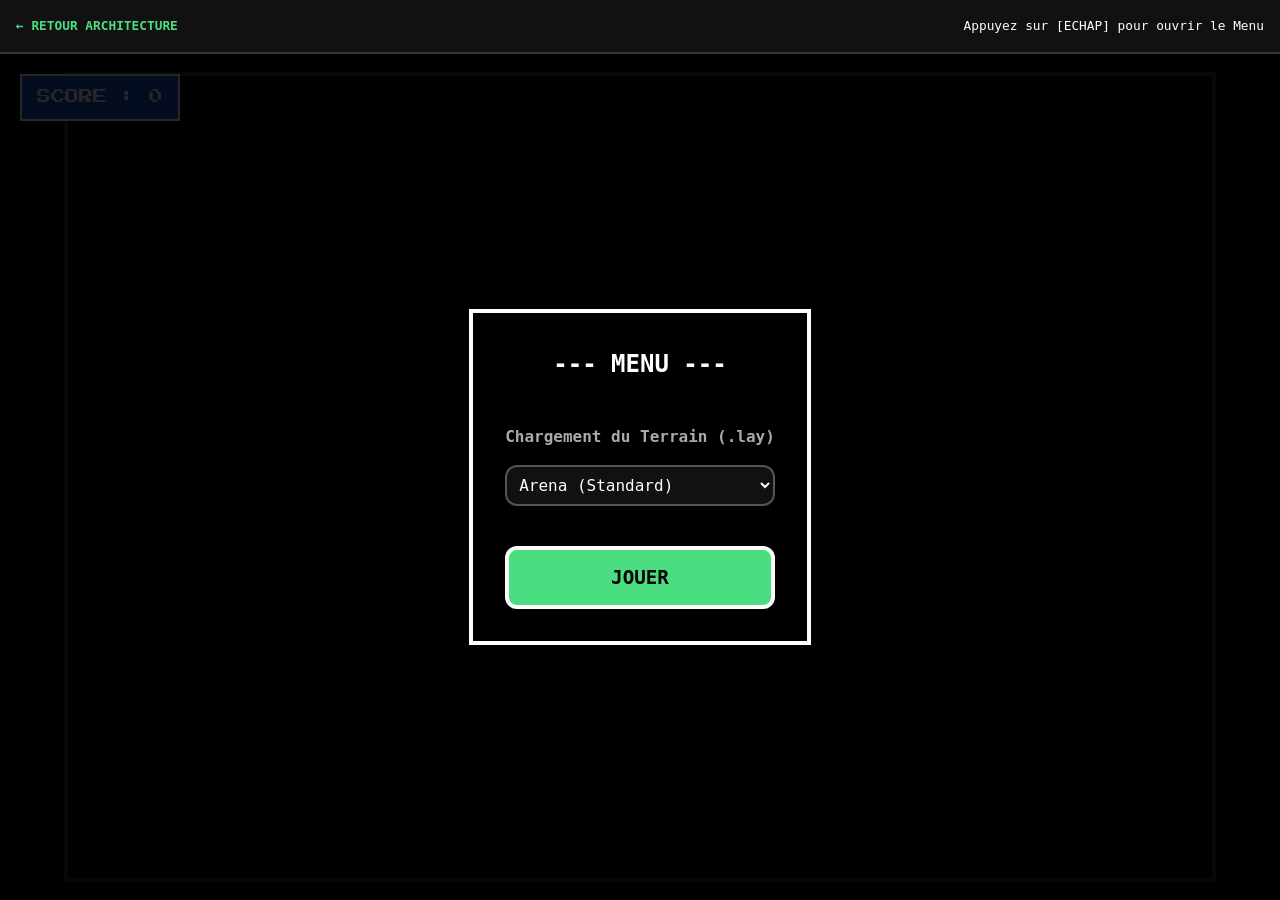
==== docs/simulator.html @ 8832fe9c "updtae" ====
<!DOCTYPE html>
<html lang="fr">
<head>
    <meta charset="UTF-8">
    <meta name="viewport" content="width=device-width, initial-scale=1.0">
    <title>Simulateur Web - Client Snake</title>
    <link rel="stylesheet" href="style.css">
    <link href="https://fonts.googleapis.com/css2?family=Press+Start+2P&display=swap" rel="stylesheet">
</head>
<body class="sim-dark-pixel">
    <nav class="nav-bar-pixel">
        <a href="index.html" class="back-link">← Retour Architecture</a>
        <span>Appuyez sur [ECHAP] pour ouvrir le Menu</span>
    </nav>

    <div class="pixel-canvas-wrapper">
        <div id="score-display">SCORE : 0</div>
        <canvas id="gameCanvas" width="600" height="600"></canvas>
        
        <div id="game-overlay" class="pixel-overlay">
            <div class="pixel-menu">
                <h2>--- MENU ---</h2>
                
                <div class="control-group">
                    <label for="terrain-select">Chargement du Terrain (.lay)</label>
                    <select id="terrain-select">
                        <option value="arena">Arena (Standard)</option>
                        <option value="arenaNoWall">Arena (Sans Murs)</option>
                        <option value="alone">Alone</option>
                        <option value="small">Small</option>
                        <option value="smallArena">Small Arena</option>
                    </select>
                </div>
                
                <button id="btn-start" class="btn-pixel">JOUER</button>
            </div>
        </div>
    </div>

    <script src="app.js"></script>
</body>
</html>
---- docs/style.css ----
:root {
    --apple-bg: #fbfbfd;
    --apple-surface: #ffffff;
    --apple-text: #1d1d1f;
    --apple-text-secondary: #86868b;
    --apple-border: #d2d2d7;
    --apple-blue: #0071e3;
    --apple-blue-hover: #0077ed;
    --apple-shadow: rgba(0, 0, 0, 0.08) 0px 4px 24px;
}

* {
    margin: 0;
    padding: 0;
    box-sizing: border-box;
    -webkit-font-smoothing: antialiased;
}

body {
    font-family: 'Inter', -apple-system, BlinkMacSystemFont, sans-serif;
    line-height: 1.6;
}

/* -------------------------------------------
   DARK MODE : DOCUMENTATION (index.html)
------------------------------------------- */
.doc-dark-mode {
    background-color: #000000;
    color: #e5e5ea;
}

.hero-fade {
    height: 100vh;
    display: flex;
    flex-direction: column;
    justify-content: center;
    align-items: center;
    background: #000000;
    position: relative;
}

.fade-in-logo {
    max-width: 80%;
    max-height: 400px;
    opacity: 0;
    animation: fadeInLogo 3s cubic-bezier(0.25, 1, 0.5, 1) forwards;
    filter: drop-shadow(0 0 40px rgba(96, 165, 250, 0.3));
}

@keyframes fadeInLogo {
    0% { opacity: 0; transform: scale(0.9); filter: blur(10px); }
    100% { opacity: 1; transform: scale(1); filter: blur(0px); }
}

.scroll-indicator {
    position: absolute;
    bottom: 40px;
    color: #636366;
    font-size: 0.9rem;
    letter-spacing: 2px;
    text-transform: uppercase;
    animation: pulse 2s infinite;
}

@keyframes pulse {
    0% { opacity: 0.3; transform: translateY(0); }
    50% { opacity: 1; transform: translateY(-5px); }
    100% { opacity: 0.3; transform: translateY(0); }
}

.architecture-content {
    max-width: 900px;
    margin: 0 auto;
    padding: 6rem 2rem;
}

.section-header {
    text-align: center;
    margin-bottom: 5rem;
}

.section-header h2 {
    font-size: 3rem;
    color: #ffffff;
    margin-bottom: 1.5rem;
    letter-spacing: -0.02em;
}

.section-header p {
    font-size: 1.25rem;
    color: #a1a1a6;
    max-width: 700px;
    margin: 0 auto;
}

.doc-block {
    margin-bottom: 4rem;
    padding-bottom: 4rem;
    border-bottom: 1px solid rgba(255,255,255,0.1);
}

.doc-block h3 {
    font-size: 2rem;
    color: #ffffff;
    margin-bottom: 1.5rem;
    display: inline-block;
    text-shadow: 0 0 15px rgba(255, 255, 255, 0.3);
}

.block-content p {
    font-size: 1.15rem;
    color: #d1d1d6;
    margin-bottom: 1rem;
}

.block-content ul {
    list-style-type: disc;
    padding-left: 1.5rem;
    color: #d1d1d6;
    font-size: 1.1rem;
}

.block-content li {
    margin-bottom: 0.5rem;
}

.block-content code {
    background: #1c1c1e;
    color: #60a5fa;
    padding: 0.2rem 0.5rem;
    border-radius: 4px;
    font-family: monospace;
    font-size: 1rem;
}

.cta-container {
    text-align: center;
    padding: 6rem 0;
    background: radial-gradient(circle at center, rgba(59, 130, 246, 0.1), transparent 70%);
}

.cta-container h3 {
    font-size: 2.5rem;
    color: #fff;
    margin-bottom: 1rem;
}

.cta-container p {
    font-size: 1.1rem;
    color: #a1a1a6;
    max-width: 600px;
    margin: 0 auto 3rem auto;
}

.btn-large {
    display: inline-block;
    background: #ffffff;
    color: #000000;
    font-size: 1.2rem;
    font-weight: 700;
    padding: 1.2rem 3rem;
    border-radius: 40px;
    text-decoration: none;
    transition: transform 0.2s, background 0.2s;
}

.btn-large:hover {
    transform: scale(1.05);
    background: #f5f5f7;
}

/* -------------------------------------------
   LIGHT MODE : SIMULATEUR (simulator.html)
------------------------------------------- */
.sim-light-mode {
    background-color: var(--apple-bg);
    color: var(--apple-text);
}

.nav-bar {
    background-color: rgba(255, 255, 255, 0.8);
    backdrop-filter: saturate(180%) blur(20px);
    border-bottom: 1px solid var(--apple-border);
    padding: 1rem 2rem;
    display: flex;
    align-items: center;
    gap: 2rem;
}

.back-link {
    color: var(--apple-blue);
    text-decoration: none;
    font-weight: 600;
}

.nav-bar h1 {
    font-size: 1.2rem;
    font-weight: 600;
    margin: 0;
}

.simulator-only {
    max-width: 800px;
    margin: 3rem auto;
    padding: 0 2rem;
}

.simulator-pane {
    background: var(--apple-surface);
    border-radius: 24px;
    padding: 2rem;
    box-shadow: var(--apple-shadow);
    display: flex;
    flex-direction: column;
    gap: 1.5rem;
}

.controls {
    display: flex;
    gap: 1rem;
    flex-wrap: wrap;
}

.control-group {
    display: flex;
    flex-direction: column;
    gap: 0.5rem;
    flex: 1;
}

label {
    font-size: 0.85rem;
    font-weight: 600;
    color: var(--apple-text-secondary);
}

select, button {
    font-family: inherit;
    font-size: 1rem;
    padding: 0.8rem 1rem;
    border-radius: 12px;
    border: 1px solid var(--apple-border);
    background: var(--apple-bg);
    outline: none;
}

button.btn-primary {
    background-color: var(--apple-blue);
    color: white;
    border: none;
    cursor: pointer;
    font-weight: 600;
    transition: background 0.2s;
}

button.btn-primary:hover {
    background-color: var(--apple-blue-hover);
}

.canvas-wrapper {
    position: relative;
    width: 100%;
    aspect-ratio: 1/1;
    background-color: #f5f5f7;
    border-radius: 16px;
    overflow: hidden;
    border: 1px solid var(--apple-border);
}

canvas {
    width: 100%;
    height: 100%;
    display: block;
}

.overlay {
    position: absolute;
    top: 0;
    left: 0;
    width: 100%;
    height: 100%;
    background: rgba(255, 255, 255, 0.8);
    backdrop-filter: blur(8px);
    display: flex;
    justify-content: center;
    align-items: center;
    font-size: 1.5rem;
    font-weight: 600;
}

.hidden {
    display: none;
}

.keyboard-hints {
    display: flex;
    justify-content: space-between;
    font-size: 0.85rem;
    color: var(--apple-text-secondary);
    background: var(--apple-bg);
    padding: 1rem;
    border-radius: 12px;
}

/* -------------------------------------------
   DARK MODE PIXEL : SIMULATEUR
------------------------------------------- */
.sim-dark-pixel {
    background-color: #000;
    color: #fff;
    font-family: 'Press Start 2P', monospace; /* Optionnel si importé, sinon fallback monospace */
    display: flex;
    flex-direction: column;
    height: 100vh;
    overflow: hidden;
}

.nav-bar-pixel {
    background: #111;
    border-bottom: 2px solid #333;
    padding: 1rem;
    display: flex;
    justify-content: space-between;
    align-items: center;
    font-size: 0.8rem;
    font-family: monospace;
}

.nav-bar-pixel .back-link {
    color: #4ade80;
    text-decoration: none;
    text-transform: uppercase;
}

.pixel-canvas-wrapper {
    flex-grow: 1;
    position: relative;
    display: flex;
    justify-content: center;
    align-items: center;
    background-color: #0a0a0a;
}

canvas {
    image-rendering: pixelated; /* Force le rendu pixel art */
    border: 4px solid #333;
    max-width: 90vw;
    max-height: 90vh;
    background: #000;
}

#score-display {
    position: absolute;
    top: 20px;
    left: 20px;
    background: #1d4ed8; /* Bleu pour ne pas confondre avec le terrain/les murs */
    border: 2px solid #fff;
    color: #fff;
    padding: 10px 15px;
    font-family: inherit;
    font-size: 14px;
    z-index: 10;
}

.pixel-overlay {
    position: absolute;
    top: 0; left: 0; width: 100%; height: 100%;
    background: rgba(0, 0, 0, 0.85);
    display: flex;
    justify-content: center;
    align-items: center;
    z-index: 100; /* Permet de cacher le score quand le menu est ouvert */
}

.pixel-overlay.hidden {
    display: none;
}

.pixel-menu {
    background: #000;
    border: 4px solid #fff;
    padding: 2rem;
    display: flex;
    flex-direction: column;
    gap: 1.5rem;
    text-align: center;
    min-width: 300px;
    font-family: monospace;
}

.pixel-menu h2 {
    font-size: 1.5rem;
    color: #fff;
    margin-bottom: 1rem;
    text-transform: uppercase;
}

.pixel-menu label {
    font-size: 1rem;
    color: #aaa;
    margin-bottom: 0.5rem;
    display: block;
}

.pixel-menu select {
    width: 100%;
    padding: 0.5rem;
    background: #111;
    color: #fff;
    border: 2px solid #555;
    font-family: inherit;
    font-size: 1rem;
}

.btn-pixel {
    margin-top: 1rem;
    background: #4ade80;
    color: #000;
    border: 4px solid #fff;
    padding: 1rem;
    font-weight: bold;
    font-size: 1.2rem;
    cursor: pointer;
    font-family: inherit;
    text-transform: uppercase;
}

.btn-pixel:hover {
    background: #22c55e;
}

/* -------------------------------------------
   DIAGRAMME D'ARCHITECTURE TECHNIQUE
------------------------------------------- */
.arch-diagram-section {
    padding: 4rem 0;
    border-bottom: 1px solid rgba(255,255,255,0.1);
    margin-bottom: 4rem;
}

.arch-diagram-section > h3 {
    font-size: 1.1rem;
    font-weight: 600;
    color: #636366;
    text-align: center;
    text-transform: uppercase;
    letter-spacing: 3px;
    margin-bottom: 2.5rem;
}

.arch-diagram {
    display: flex;
    flex-direction: column;
    gap: 0;
    font-family: 'Inter', monospace;
    position: relative;
}

/* Couches */
.arch-layer {
    border-radius: 14px;
    padding: 1.2rem 1.5rem;
    position: relative;
    border: 1px solid transparent;
}

.arch-layer-label {
    position: absolute;
    top: -11px;
    left: 20px;
    font-size: 0.65rem;
    font-weight: 700;
    text-transform: uppercase;
    letter-spacing: 2px;
    padding: 2px 10px;
    border-radius: 20px;
    background: #000;
}

/* COUCHE SERVEUR */
.layer-server {
    background: rgba(239, 68, 68, 0.07);
    border-color: rgba(239, 68, 68, 0.3);
}
.layer-server .arch-layer-label {
    color: #ef4444;
    border: 1px solid rgba(239, 68, 68, 0.4);
}

/* COUCHE RÉSEAU */
.layer-network {
    margin: 0.6rem 2rem;
    background: rgba(251, 191, 36, 0.05);
    border-color: rgba(251, 191, 36, 0.3);
    border-style: dashed;
}
.layer-network .arch-layer-label {
    color: #fbbf24;
    border: 1px solid rgba(251, 191, 36, 0.4);
}

/* COUCHE CLIENT MVC */
.layer-client {
    background: rgba(59, 130, 246, 0.07);
    border-color: rgba(59, 130, 246, 0.3);
}
.layer-client .arch-layer-label {
    color: #60a5fa;
    border: 1px solid rgba(59, 130, 246, 0.4);
}

/* COUCHE PATTERNS */
.layer-patterns {
    margin: 0.6rem 1rem;
    background: rgba(139, 92, 246, 0.07);
    border-color: rgba(139, 92, 246, 0.25);
}
.layer-patterns .arch-layer-label {
    color: #a78bfa;
    border: 1px solid rgba(139, 92, 246, 0.4);
}

/* Grille de modules dans une couche */
.arch-modules {
    display: flex;
    gap: 0.8rem;
    flex-wrap: wrap;
    margin-top: 0.5rem;
    align-items: stretch;
}

.arch-module {
    flex: 1;
    min-width: 130px;
    border-radius: 10px;
    padding: 0.8rem 1rem;
    display: flex;
    flex-direction: column;
    gap: 0.3rem;
    border: 1px solid;
    position: relative;
    transition: transform 0.2s ease, box-shadow 0.2s ease;
}

.arch-module:hover {
    transform: translateY(-2px);
    box-shadow: 0 8px 20px rgba(0,0,0,0.4);
}

.arch-module-icon {
    font-size: 1.1rem;
    margin-bottom: 0.2rem;
}

.arch-module-name {
    font-size: 0.75rem;
    font-weight: 700;
    font-family: monospace;
    color: #e5e5ea;
    line-height: 1.2;
}

.arch-module-desc {
    font-size: 0.62rem;
    color: #636366;
    font-family: 'Inter', sans-serif;
    line-height: 1.4;
}

.arch-module-badge {
    display: inline-block;
    margin-top: 0.4rem;
    font-size: 0.55rem;
    font-weight: 700;
    text-transform: uppercase;
    letter-spacing: 1px;
    padding: 2px 6px;
    border-radius: 4px;
    align-self: flex-start;
}

/* Couleurs des modules par couche */
.mod-red    { background: rgba(239,68,68,0.12); border-color: rgba(239,68,68,0.25); }
.mod-yellow { background: rgba(251,191,36,0.1);  border-color: rgba(251,191,36,0.25); }
.mod-blue   { background: rgba(59,130,246,0.1);  border-color: rgba(59,130,246,0.25); }
.mod-purple { background: rgba(139,92,246,0.1);  border-color: rgba(139,92,246,0.25); }
.mod-green  { background: rgba(74,222,128,0.08); border-color: rgba(74,222,128,0.25); }
.mod-teal   { background: rgba(20,184,166,0.08); border-color: rgba(20,184,166,0.25); }

.badge-red    { background: rgba(239,68,68,0.25);   color: #f87171; }
.badge-yellow { background: rgba(251,191,36,0.25);  color: #fcd34d; }
.badge-blue   { background: rgba(59,130,246,0.25);  color: #93c5fd; }
.badge-purple { background: rgba(139,92,246,0.25);  color: #c4b5fd; }
.badge-green  { background: rgba(74,222,128,0.2);   color: #86efac; }
.badge-teal   { background: rgba(20,184,166,0.2);   color: #5eead4; }

/* Flèches de connexion entre couches */
.arch-arrow {
    display: flex;
    justify-content: center;
    align-items: center;
    gap: 1.5rem;
    padding: 0.5rem 0;
    position: relative;
}

.arch-arrow-line {
    display: flex;
    flex-direction: column;
    align-items: center;
    gap: 0.2rem;
}

.arch-arrow-label {
    font-size: 0.6rem;
    font-weight: 700;
    text-transform: uppercase;
    letter-spacing: 1px;
    padding: 2px 8px;
    border-radius: 10px;
}

.arrow-up { color: #636366; font-size: 0.9rem; animation: pulse-arrow 1.5s infinite; }
.arrow-down { color: #636366; font-size: 0.9rem; animation: pulse-arrow 1.5s infinite 0.75s; }

@keyframes pulse-arrow {
    0%, 100% { opacity: 0.4; }
    50% { opacity: 1; }
}

.arrow-tcp   { background: rgba(251,191,36,0.15); color: #fbbf24; border: 1px solid rgba(251,191,36,0.3); }
.arrow-json  { background: rgba(74,222,128,0.1);  color: #4ade80; border: 1px solid rgba(74,222,128,0.3); }
.arrow-evt   { background: rgba(139,92,246,0.15); color: #a78bfa; border: 1px solid rgba(139,92,246,0.3); }

/* Légende */
.arch-legend {
    display: flex;
    flex-wrap: wrap;
    gap: 1rem;
    margin-top: 1.5rem;
    padding-top: 1.5rem;
    border-top: 1px solid rgba(255,255,255,0.08);
    justify-content: center;
}

.legend-item {
    display: flex;
    align-items: center;
    gap: 0.4rem;
    font-size: 0.65rem;
    color: #636366;
    font-weight: 600;
    text-transform: uppercase;
    letter-spacing: 1px;
}

.legend-dot {
    width: 8px;
    height: 8px;
    border-radius: 50%;
    flex-shrink: 0;
}
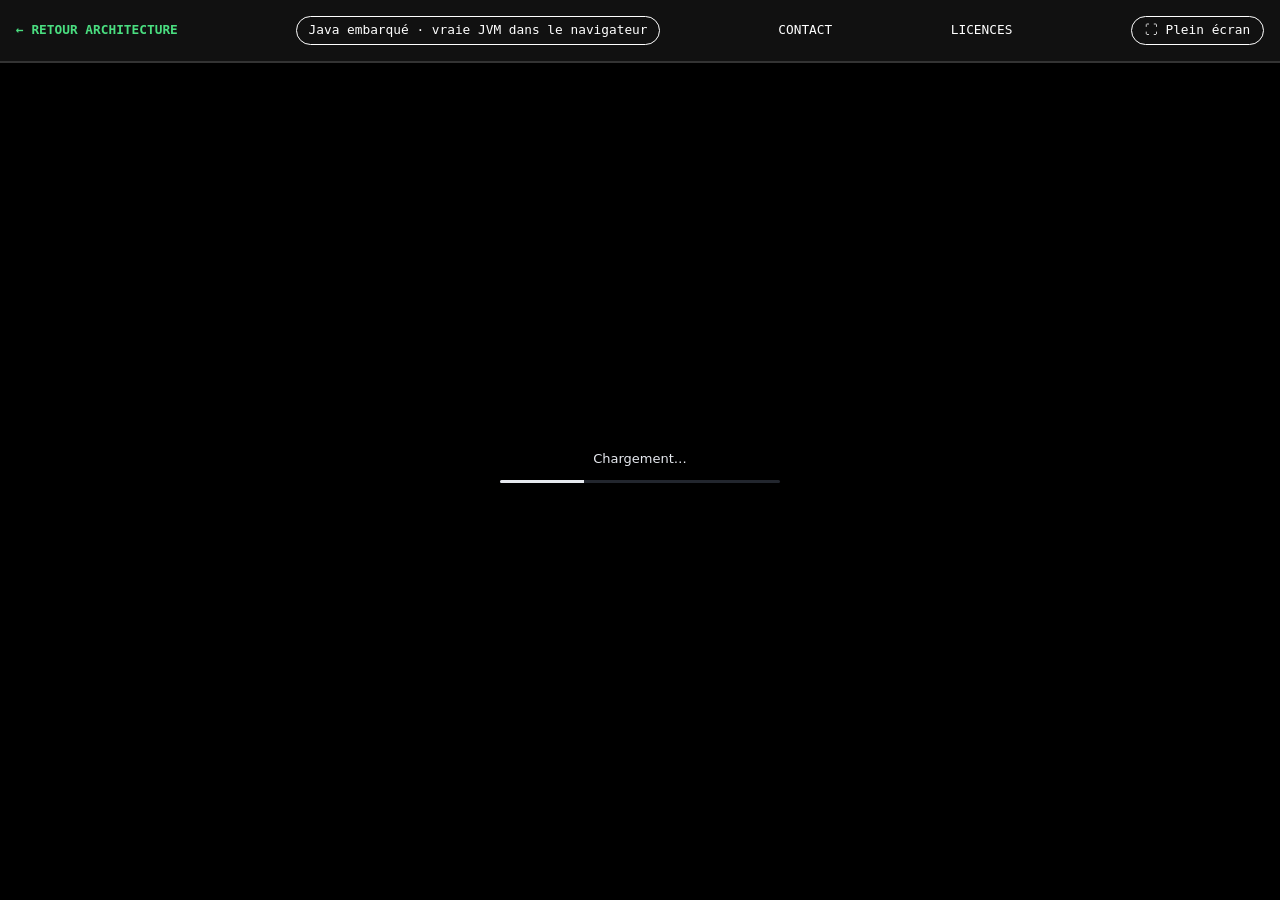
==== commit 3ad5901f: "mise en ligne du simulateur java avec VM" ====
--- a/docs/simulator.html
+++ b/docs/simulator.html
@@ -5,38 +5,46 @@
     <meta name="viewport" content="width=device-width, initial-scale=1.0">
     <title>Simulateur Web - Client Snake</title>
     <link rel="stylesheet" href="style.css">
-    <link href="https://fonts.googleapis.com/css2?family=Press+Start+2P&display=swap" rel="stylesheet">
+    <style>
+        .nav-bar-pixel { gap: 1rem; flex-wrap: wrap; }
+        .java-badge {
+            color: #fff; border: 1px solid #fff; border-radius: 999px;
+            padding: 0.2rem 0.7rem; white-space: nowrap;
+        }
+        .nav-link { color: #fff; text-decoration: none; text-transform: uppercase; }
+        .nav-link:hover { text-decoration: underline; }
+        .btn-fullscreen {
+            background: none; color: #fff; border: 1px solid #fff; border-radius: 999px;
+            padding: 0.2rem 0.8rem; font: inherit; cursor: pointer;
+        }
+        .btn-fullscreen:hover { background: #fff; color: #000; }
+        .java-frame { flex-grow: 1; min-height: 0; }
+        .java-frame iframe { display: block; width: 100%; height: 100%; border: 0; background: #000; }
+    </style>
 </head>
 <body class="sim-dark-pixel">
     <nav class="nav-bar-pixel">
         <a href="index.html" class="back-link">← Retour Architecture</a>
-        <span>Appuyez sur [ECHAP] pour ouvrir le Menu</span>
+        <span class="java-badge">Java embarqué · vraie JVM dans le navigateur</span>
+        <a href="mailto:contact.ggoutard@gmail.com" class="nav-link" title="contact.ggoutard@gmail.com">Contact</a>
+        <a href="licenses/NOTICE.txt" class="nav-link" title="Licences de la machine virtuelle embarquée">Licences</a>
+        <button type="button" id="fullscreen" class="btn-fullscreen" title="Afficher la simulation en plein écran">⛶ Plein écran</button>
     </nav>
 
-    <div class="pixel-canvas-wrapper">
-        <div id="score-display">SCORE : 0</div>
-        <canvas id="gameCanvas" width="600" height="600"></canvas>
-        
-        <div id="game-overlay" class="pixel-overlay">
-            <div class="pixel-menu">
-                <h2>--- MENU ---</h2>
-                
-                <div class="control-group">
-                    <label for="terrain-select">Chargement du Terrain (.lay)</label>
-                    <select id="terrain-select">
-                        <option value="arena">Arena (Standard)</option>
-                        <option value="arenaNoWall">Arena (Sans Murs)</option>
-                        <option value="alone">Alone</option>
-                        <option value="small">Small</option>
-                        <option value="smallArena">Small Arena</option>
-                    </select>
-                </div>
-                
-                <button id="btn-start" class="btn-pixel">JOUER</button>
-            </div>
-        </div>
+    <div class="java-frame" id="frame">
+        <iframe id="player" title="Snake (Java embarqué)" allow="fullscreen"></iframe>
     </div>
 
-    <script src="app.js"></script>
+    <script>
+        // Simulateur (dossier simulateur/) et le jeu compilé (app/snake.jar, construit par web/build-jar.sh).
+        const player = document.getElementById("player");
+        player.src = "simulateur/player.html?catalog=../app/apps.json&app=snake&ratio=auto&keyboard=auto&options=0";
+        player.addEventListener("load", () => player.focus());
+
+        // Plein écran : le jeu occupe tout l'écran (Échap pour revenir).
+        document.getElementById("fullscreen").addEventListener("click", () => {
+            document.getElementById("frame").requestFullscreen().then(() => player.focus()).catch(() => {});
+        });
+    </script>
 </body>
 </html>
--- a/docs/style.css
+++ b/docs/style.css
@@ -167,6 +167,27 @@
 .btn-large:hover {
     transform: scale(1.05);
     background: #f5f5f7;
+}
+
+.cta-buttons-wrapper {
+    display: flex;
+    justify-content: center;
+    align-items: center;
+    gap: 1.5rem;
+    flex-wrap: wrap;
+    margin-top: 2rem;
+}
+
+.btn-primary-gradient {
+    background: linear-gradient(135deg, #3b82f6 0%, #2563eb 50%, #1d4ed8 100%);
+    color: #ffffff !important;
+    border: 1px solid rgba(255, 255, 255, 0.2);
+    box-shadow: 0 8px 25px rgba(59, 130, 246, 0.4);
+}
+
+.btn-primary-gradient:hover {
+    background: linear-gradient(135deg, #60a5fa 0%, #3b82f6 50%, #2563eb 100%);
+    box-shadow: 0 12px 35px rgba(59, 130, 246, 0.6);
 }
 
 /* -------------------------------------------
@@ -661,3 +682,12 @@
     flex-shrink: 0;
 }
 
+
+/* Pied de page : contact */
+.site-footer {
+    text-align: center;
+    padding: 2rem 1rem 3rem;
+    color: #86868b;
+    font-size: 0.95rem;
+}
+.site-footer a { color: inherit; text-decoration: underline; }
